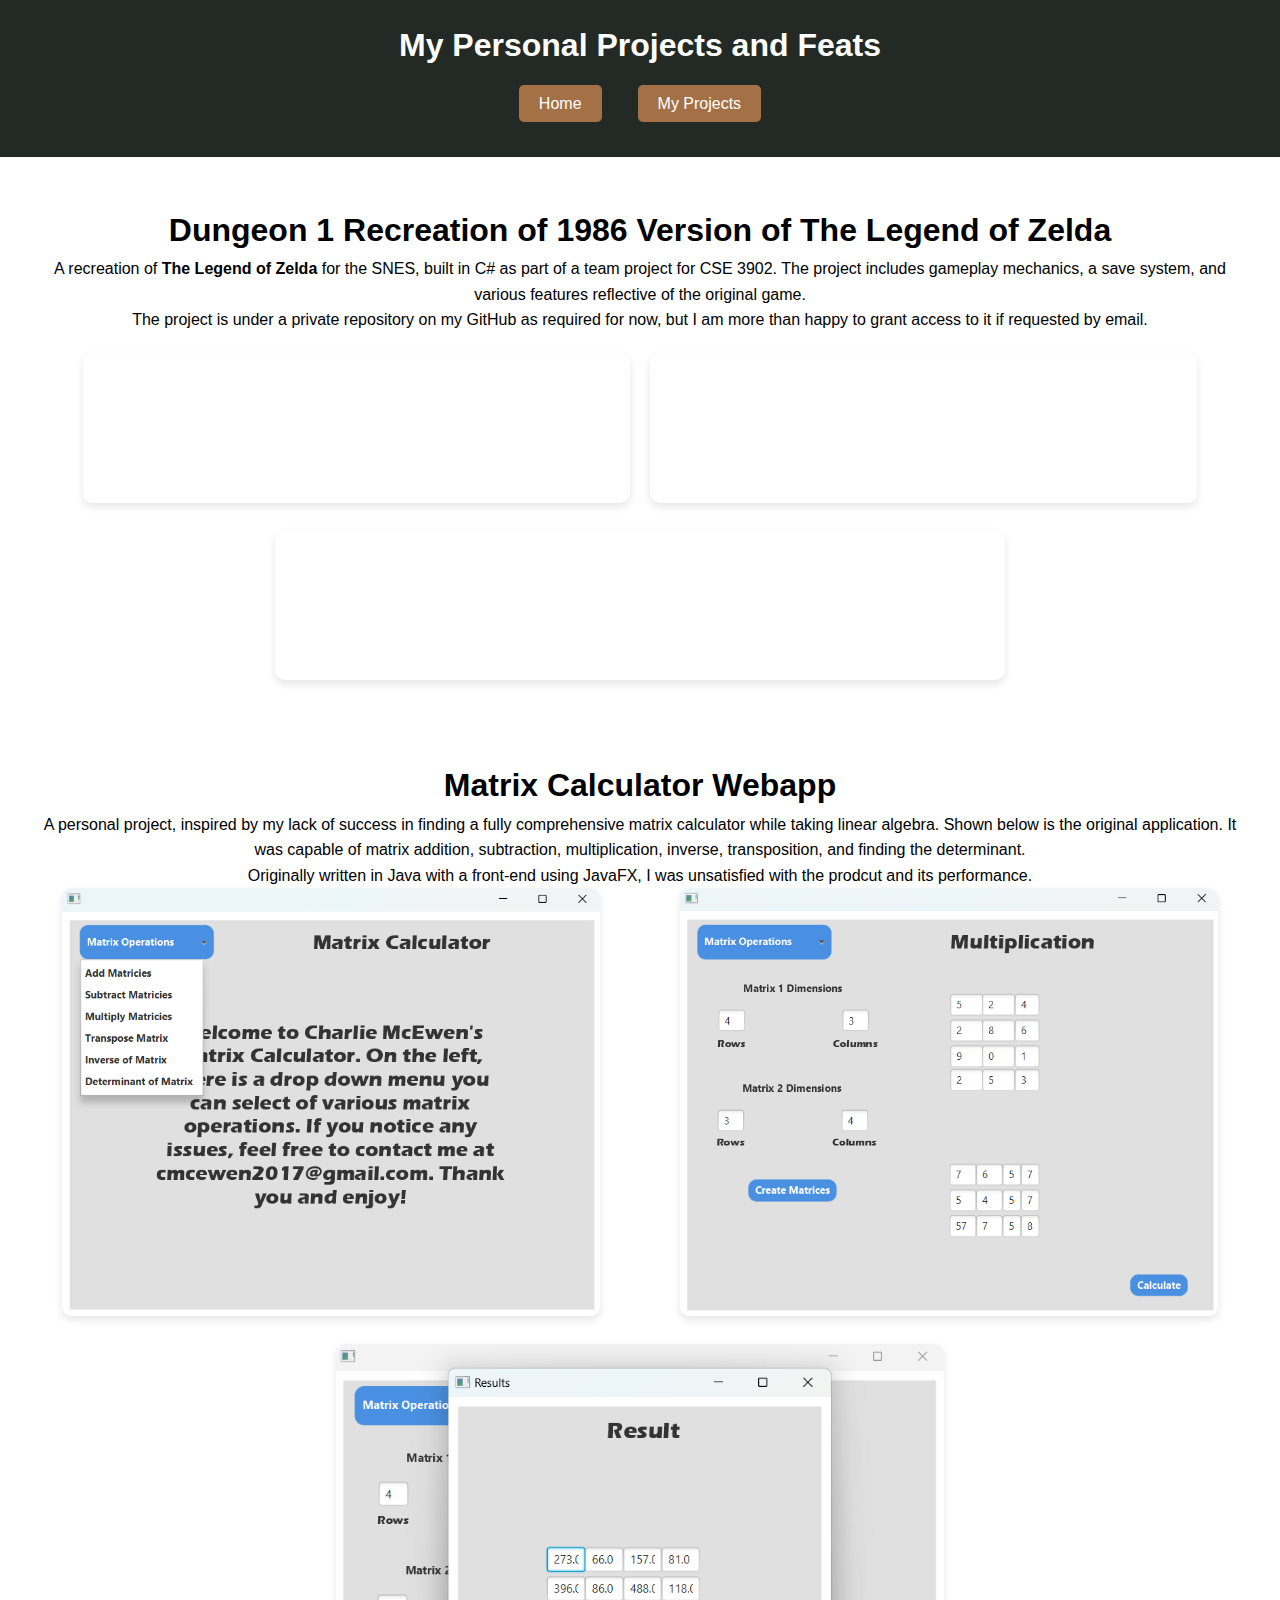
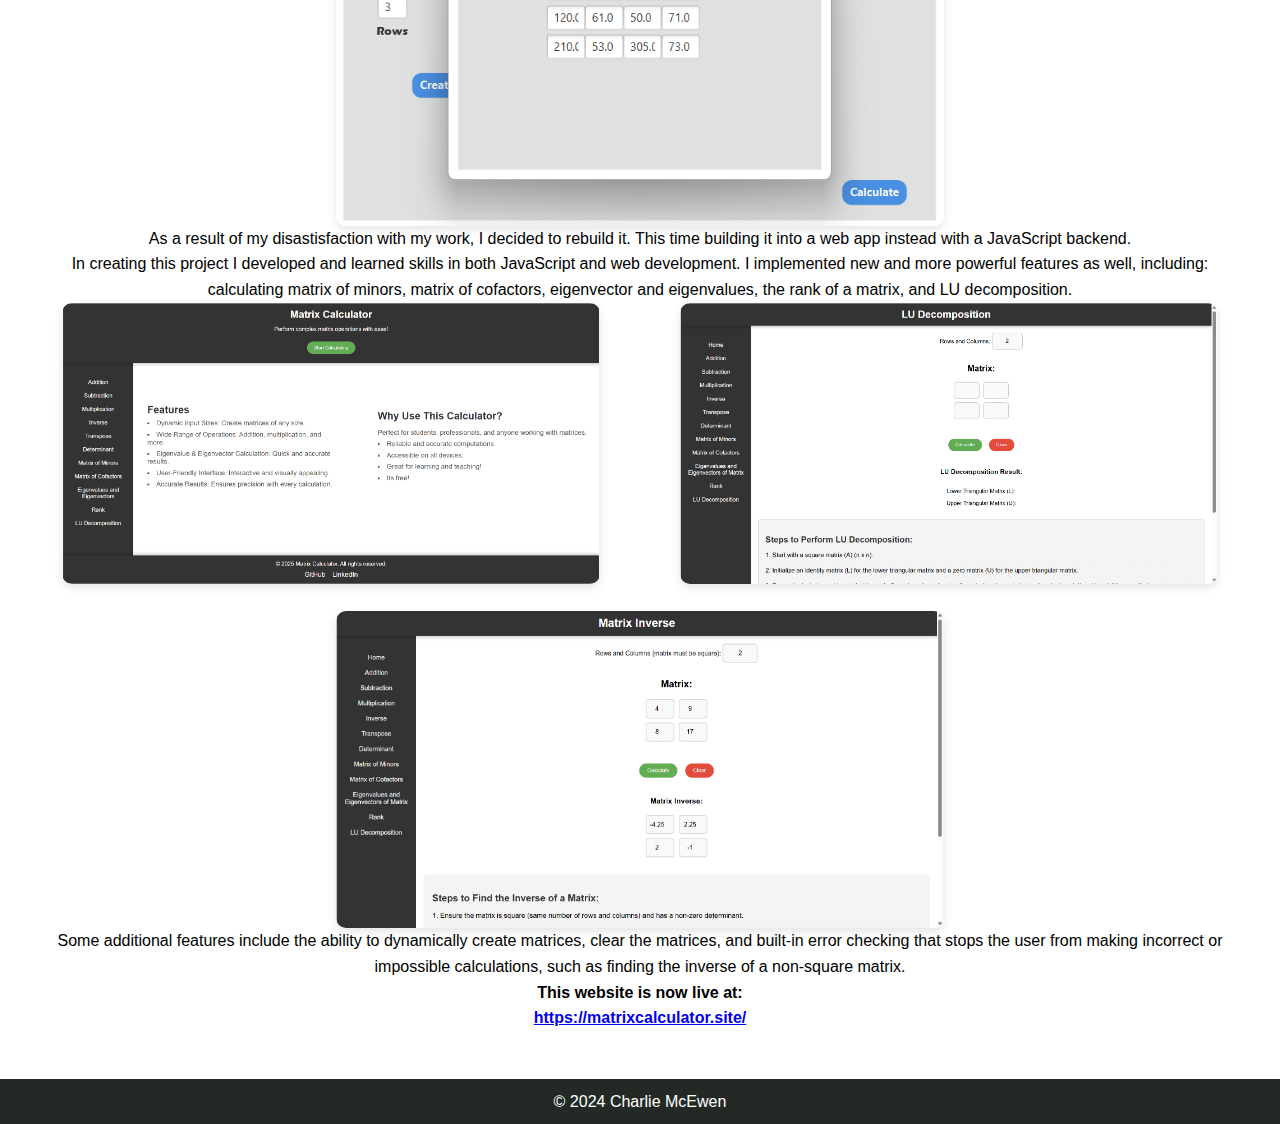
==== projects.html @ 1366ef6e "Fixed analytics again" ====
<!DOCTYPE html>
<html lang="en">
<head>
    <meta charset="UTF-8">
    <meta name="viewport" content="width=device-width, initial-scale=1.0">
    <title>My Projects</title>
    <link rel="stylesheet" href="style.css">
</head>
<script src="js/analytics.js"></script>
<!-- Google tag (gtag.js) -->
<script async src="https://www.googletagmanager.com/gtag/js?id=G-MXRTT3SKTN"></script>
<script>
 window.dataLayer = window.dataLayer || [];
 function gtag(){dataLayer.push(arguments);}
 gtag('js', new Date());

gtag('config', 'G-MXRTT3SKTN');
</script>
<body>
    <header>
        <h1>My Personal Projects and Feats</h1>
        <nav>
            <ul>
                <li><a href="index.html" class="btn-nav">Home</a></li>
                <li><a href="projects.html" class="btn-nav">My Projects</a></li>
            </ul>
        </nav>
    </header>
    <main>
        <section>
            <div class ="projContainer">
            <h1>Dungeon 1 Recreation of 1986 Version of The Legend of Zelda</h1>
            <p>A recreation of <strong>The Legend of Zelda</strong> for the SNES, built in C# as part of a team project for CSE 3902. The project includes gameplay mechanics, a save system, and various features reflective of the original game.</p>
            <p>The project is under a private repository on my GitHub as required for now, but I am more than happy to grant access to it if requested by email.</p>
            </div>
            <div class="video-container">
                <!-- Row with two videos side by side -->
                <div class="video-row">
                    <div class="video-item">
                        <video autoplay muted loop>
                            <source src="video1.mp4" type="video/mp4">
                            Your browser does not support the video tag.
                        </video>
                    </div>
                    <div class="video-item">
                        <video autoplay muted loop>
                            <source src="video2.mp4" type="video/mp4">
                            Your browser does not support the video tag.
                        </video>
                    </div>
                </div>
                <!-- Single video beneath the two others -->
                <div class="video-item-single">
                    <video autoplay muted loop>
                        <source src="video3.mp4" type="video/mp4">
                        Your browser does not support the video tag.
                    </video>
                </div> 
            </div>
        </section>
        <section>
            <div class="projContainer">
                <h1>Matrix Calculator Webapp</h1>
                <p>A personal project, inspired by my lack of success in finding a fully comprehensive matrix calculator while taking linear algebra. Shown below is the original application. It was capable of matrix addition, subtraction, multiplication, inverse, transposition, and finding the determinant. </p>
                <p> Originally written in Java with a front-end using JavaFX, I was unsatisfied with the prodcut and its performance.</p>
            </div>
        
            <div class="image-container">
                <div class="image-item">
                    <img src="openandMenupage.png" alt="Matrix Calculator Menu Page">
                </div>
                <div class="image-item">
                    <img src="mult.png" alt="Matrix Calculator Mult Page">
                </div>
            </div>
        
            <div class="image-item-single">
                <img src="multResult.png" alt="Matrix Calculator Mult Result Page">
            </div>

            <div class = "projContainer">
                <p>As a result of my disastisfaction with my work, I decided to rebuild it. This time building it into a web app instead with a JavaScript backend.</p>
                <p>In creating this project I developed and learned skills in both JavaScript and web development. I implemented new and more powerful features as well, including: calculating matrix of minors, matrix of cofactors, eigenvector and eigenvalues, the rank of a matrix, and LU decomposition.</p>
            </div>

            <div class="image-container">
                <div class="image-item">
                    <img src="matrixCalchome.png" alt="Matrix Calculator Menu Page">
                </div>
                <div class="image-item">
                    <img src="luDecompscreen.png" alt="Matrix Calculator Mult Page">
                </div>
            </div>
        
            <div class="image-item-single">
                <img src="matrixInverseresult.png" alt="Matrix Calculator Mult Result Page">
            </div>

            <div class="projContainer">
                <p>Some additional features include the ability to dynamically create matrices, clear the matrices, and built-in error checking that stops the user from making incorrect or impossible calculations, such as finding the inverse of a non-square matrix. </p>
                <p><strong>This website is now live at: </strong></p>
                <a href="https://matrixcalculator.site/"><strong>https://matrixcalculator.site/</strong></a>
            </div>

        </section>
        

    </main>
    <footer>
        <p>&copy; 2024 Charlie McEwen</p>
    </footer>
</body>
</html>
---- style.css ----
/* Existing styles for layout and appearance */

* {
    margin: 0;
    padding: 0;
    box-sizing: border-box;
}
body {
    font-family: Verdana, Geneva, Tahoma, sans-serif, sans-serif;
    line-height: 1.6;
}

header {
    background-color: #232a25;
    color: #fff;
    padding: 20px;
    text-align: center;
}

header nav {
    margin-top: 20px; /* Adjust this value to control the space */
}

header nav ul {
    list-style: none;
    display: flex;
    justify-content: center;
    gap: 1rem;
}

header nav ul li {
    display: inline-block;
    margin: 0 10px; /* Horizontal spacing */
    margin-bottom: 20px; /* Vertical spacing between buttons */
}

section {
    padding: 2rem;
    margin: 1rem 0;
    text-align: center;
}

footer {
    background-color: #232a25; /* Same as header color */
    color: white;
    padding: 10px;
    text-align: center;
}
.btn-nav {
    background-color: #a47146; /* Lighter blue for buttons */
    color: white;
    text-decoration: none;
    padding: 10px 20px;
    border-radius: 5px;
    transition: background-color 0.3s ease;
}
.btn-nav:hover {
    background-color: #a04c46; /* Dark blue for hover effect */
}

.profile-container {
    margin-bottom: 20px; /* Space between profile picture and social icons */
}

.profile-pic {
    width: 240px;
    height: 240px;
    border-radius: 50%;
    object-fit: cover;
    border: 4px solid #232a25;
}

.social-links {
    display: flex;
    justify-content: center; /* Center social icons horizontally */
    gap: 15px; /* Space between social icons */
}

.social-icon img {
    width: 32px; /* Set icon size */
    height: 32px;
    transition: transform 0.2s ease; /* Add hover effect */
}

.social-icon img:hover {
    transform: scale(1.2); /* Slightly enlarge icon on hover */
}

.contact-right h2 {
    margin-bottom: 10px; /* Space below the heading */
    color: #232a25;
}

.contact-right p {
    font-size: 16px; /* Adjust font size */
    line-height: 1.6; /* Improve readability */
}

.contact-section {
    display: flex; /* Use flexbox for layout */
    align-items: center; /* Vertically center content */
    justify-content: space-between; /* Space out left and right sections */
    padding: 20px; /* Add some padding */
    gap: 20px; /* Space between left and right sections */
}


.contact-left, .contact-right {
    flex: 1; /* Each section takes equal width */
}

.contact-left {
    display: flex;
    flex-direction: column; /* Stack profile image and social icons vertically */
    align-items: center; /* Center align the content */
    justify-content: center; /* Vertically center the content */
    text-align: center; /* Center text inside this section */
}

.contact-right {
    display: flex;
    flex-direction: column; /* Text content flows vertically */
    justify-content: center; /* Vertically center the content */
    padding: 0 20px; /* Add padding to create spacing */
    text-align: left; /* Align text to the left */
}

.email {
    margin-top: 15px; /* Add spacing above the email */
    text-align: center; /* Center-align the email text */
    font-size: 16px; /* Adjust font size */
    color: #274472; /* Match your color palette */
}

.email a {
    text-decoration: none; /* Remove underline */
    color: #274472; /* Match your branding */
    transition: color 0.2s ease; /* Add hover transition */
}

.email a:hover {
    color: #1d3557; /* Change color on hover */
}

.welcome-blurb {
    margin-bottom: 20px; /* Add spacing below the blurb */
}

.welcome-blurb h2 {
    font-size: 28px;
    color: white; /* Match your color theme */
    margin-bottom: 10px;
}

.welcome-blurb p {
    font-size: 18px;
    line-height: 1.6;
    color: white; /* Neutral text color for readability */
    margin: 0 auto;
    max-width: 800px;
}

#get-to-know-me {
    background-color: #f9f9f9;
    padding: 40px 20px;
    max-width: 1200px;
    margin: 0 auto;
    text-align: center;
    border-radius: 10px;
    box-shadow: 0 4px 8px rgba(0, 0, 0, 0.1);
}

#get-to-know-me h2 {
    font-size: 32px;
    color: #232a25; /* Match your theme */
    margin-bottom: 20px;
}

.about-container {
    display: flex;
    flex-wrap: wrap;
    align-items: center;
    justify-content: space-between;
}

.about-left, .about-right {
    flex: 1 1 45%;
    margin: 10px;
}

.about-right p {
    font-size: 18px;
    line-height: 1.6;
    color: #232a25;
    margin-bottom: 15px;
}

@media (max-width: 768px) {
    .about-container {
        flex-direction: column;
    }

    .about-left, .about-right {
        flex: 1 1 100%;
        text-align: center;
    }
}

/* Video Section - Triangle Layout */
.video-container {
    margin-top: 20px;
    text-align: center;
}

/* Wrapper for two videos side by side */
.video-row {
    display: flex;
    justify-content: center;
    gap: 20px; /* Add space between the two side-by-side videos */
}

/* Each video in the row will take up 45% width of the container */
.video-item {
    width: 45%;
}

/* Styling for individual video */
/* General Video Styling */
.video-item video, .video-item-single video {
    width: 100%; /* Ensure videos are responsive */
    height: auto;
    border-radius: 10px; /* Consistent rounded corners */
    box-shadow: 0 4px 8px rgba(0, 0, 0, 0.1);
}

/* Styling for the single video beneath */
.video-item-single video {
    width: 60%; /* Adjust this based on the desired size */
    margin: 0 auto; /* Center it */
    display: block; /* Ensures it is a block element */
}


/* Styling for the single video beneath */
.video-item-single {
    margin-top: 20px;
}

.image-container {
    display: flex;
    justify-content: center;
    gap: 20px; /* Space between the two images */
    margin-bottom: 20px;
}

.image-container img {
    width: 90%;  /* Each image takes up almost half the container width */
    max-width: 600px;  /* Limit the maximum width to ensure balance */
    height: auto;
    border-radius: 10px;
    box-shadow: 0 4px 8px rgba(0, 0, 0, 0.1);
}

.image-item-single {
    display: flex;
    justify-content: center;
    margin-top: 20px;
}

.image-item-single img {
    width: 50%;  /* Bottom image takes up half the width */
    max-width: 650px;  /* Set a maximum width to avoid being too large */
    height: auto;
    border-radius: 10px;
    box-shadow: 0 4px 8px rgba(0, 0, 0, 0.1);
}
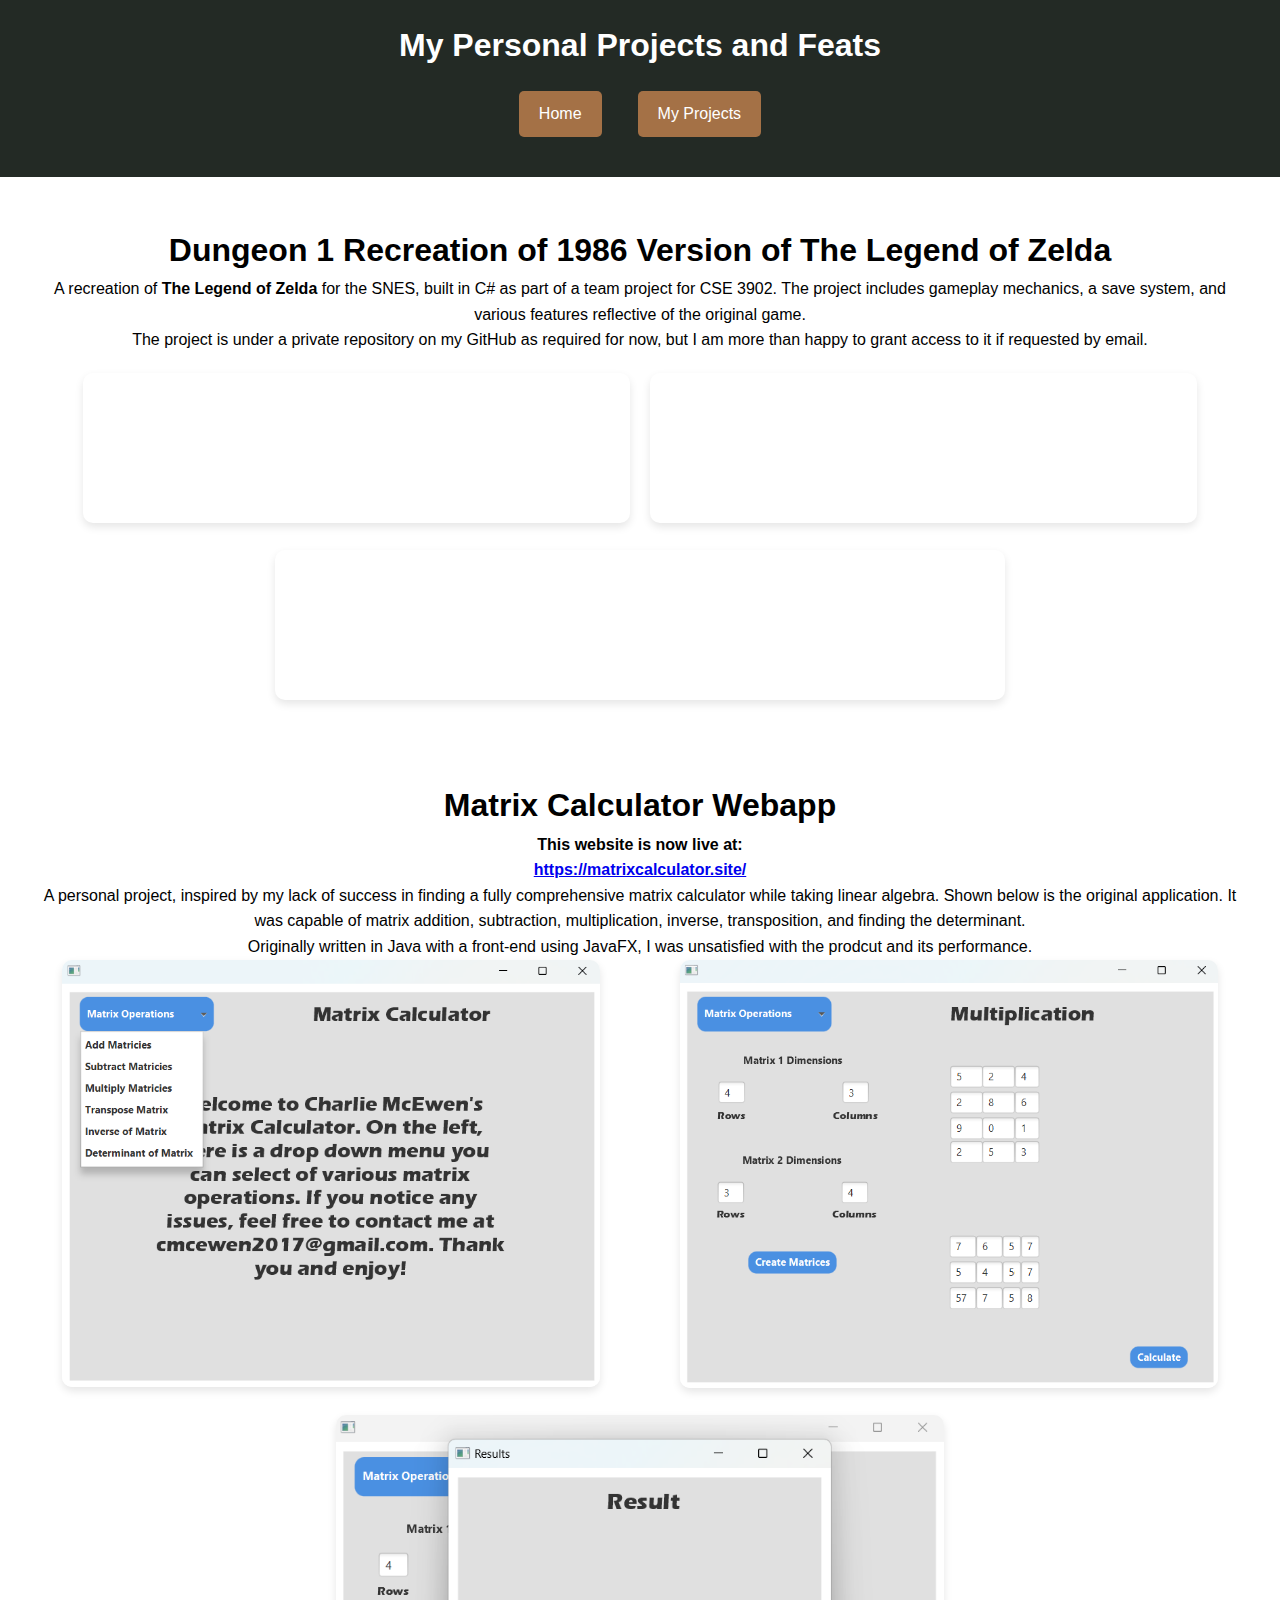
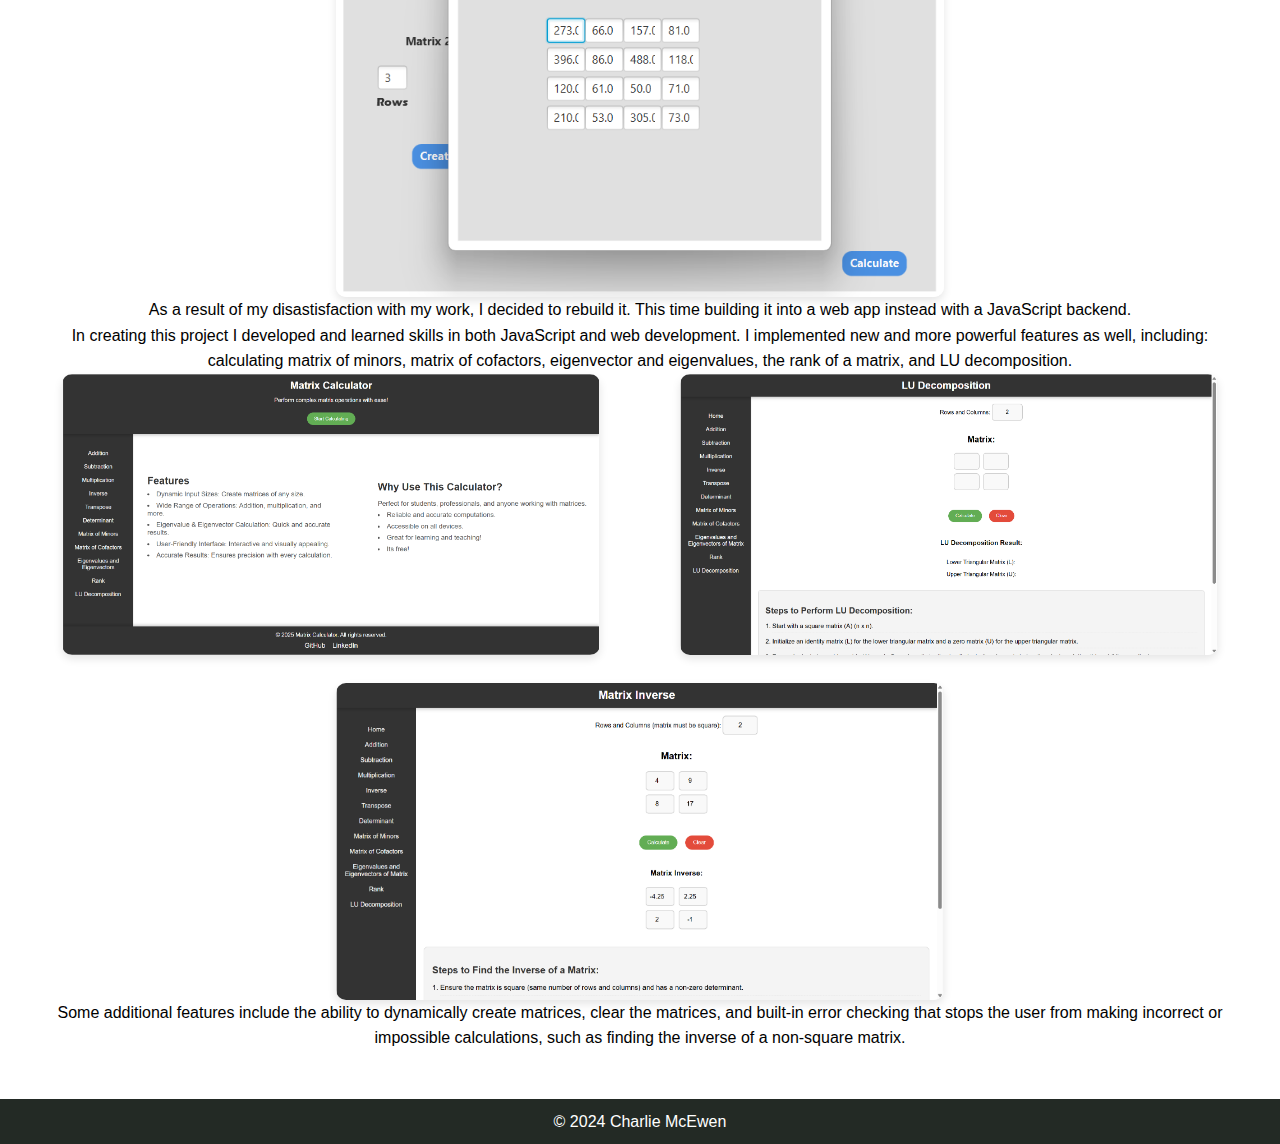
==== commit 5110b61b: "Stylistic changes" ====
--- a/projects.html
+++ b/projects.html
@@ -1,21 +1,20 @@
 <!DOCTYPE html>
 <html lang="en">
 <head>
+   <!-- Google tag (gtag.js) -->
+<script async src="https://www.googletagmanager.com/gtag/js?id=G-S2DQ1D00QV"></script>
+<script>
+  window.dataLayer = window.dataLayer || [];
+  function gtag(){dataLayer.push(arguments);}
+  gtag('js', new Date());
+
+  gtag('config', 'G-S2DQ1D00QV');
+</script>
     <meta charset="UTF-8">
     <meta name="viewport" content="width=device-width, initial-scale=1.0">
     <title>My Projects</title>
     <link rel="stylesheet" href="style.css">
 </head>
-<script src="js/analytics.js"></script>
-<!-- Google tag (gtag.js) -->
-<script async src="https://www.googletagmanager.com/gtag/js?id=G-MXRTT3SKTN"></script>
-<script>
- window.dataLayer = window.dataLayer || [];
- function gtag(){dataLayer.push(arguments);}
- gtag('js', new Date());
-
-gtag('config', 'G-MXRTT3SKTN');
-</script>
 <body>
     <header>
         <h1>My Personal Projects and Feats</h1>
@@ -61,6 +60,8 @@
         <section>
             <div class="projContainer">
                 <h1>Matrix Calculator Webapp</h1>
+                <p><strong>This website is now live at: </strong></p>
+                <a href="https://matrixcalculator.site/"><strong>https://matrixcalculator.site/</strong></a>
                 <p>A personal project, inspired by my lack of success in finding a fully comprehensive matrix calculator while taking linear algebra. Shown below is the original application. It was capable of matrix addition, subtraction, multiplication, inverse, transposition, and finding the determinant. </p>
                 <p> Originally written in Java with a front-end using JavaFX, I was unsatisfied with the prodcut and its performance.</p>
             </div>
@@ -98,8 +99,6 @@
 
             <div class="projContainer">
                 <p>Some additional features include the ability to dynamically create matrices, clear the matrices, and built-in error checking that stops the user from making incorrect or impossible calculations, such as finding the inverse of a non-square matrix. </p>
-                <p><strong>This website is now live at: </strong></p>
-                <a href="https://matrixcalculator.site/"><strong>https://matrixcalculator.site/</strong></a>
             </div>
 
         </section>
--- a/style.css
+++ b/style.css
@@ -32,6 +32,8 @@
     display: inline-block;
     margin: 0 10px; /* Horizontal spacing */
     margin-bottom: 20px; /* Vertical spacing between buttons */
+  
+    
 }
 
 section {
@@ -47,15 +49,20 @@
     text-align: center;
 }
 .btn-nav {
-    background-color: #a47146; /* Lighter blue for buttons */
+    background-color: #a47146; /* Base button color */
     color: white;
     text-decoration: none;
     padding: 10px 20px;
     border-radius: 5px;
-    transition: background-color 0.3s ease;
-}
+    transition: transform 0.2s ease, background-color 0.3s ease; /* Smooth transform and color change */
+    display: inline-block;
+    font-size: 16px;
+}
+
+
 .btn-nav:hover {
-    background-color: #a04c46; /* Dark blue for hover effect */
+    background-color: #8a5e3d; /* Slightly darker shade on hover */
+    transform: scale(1.1); /* Slight enlargement on hover */
 }
 
 .profile-container {
